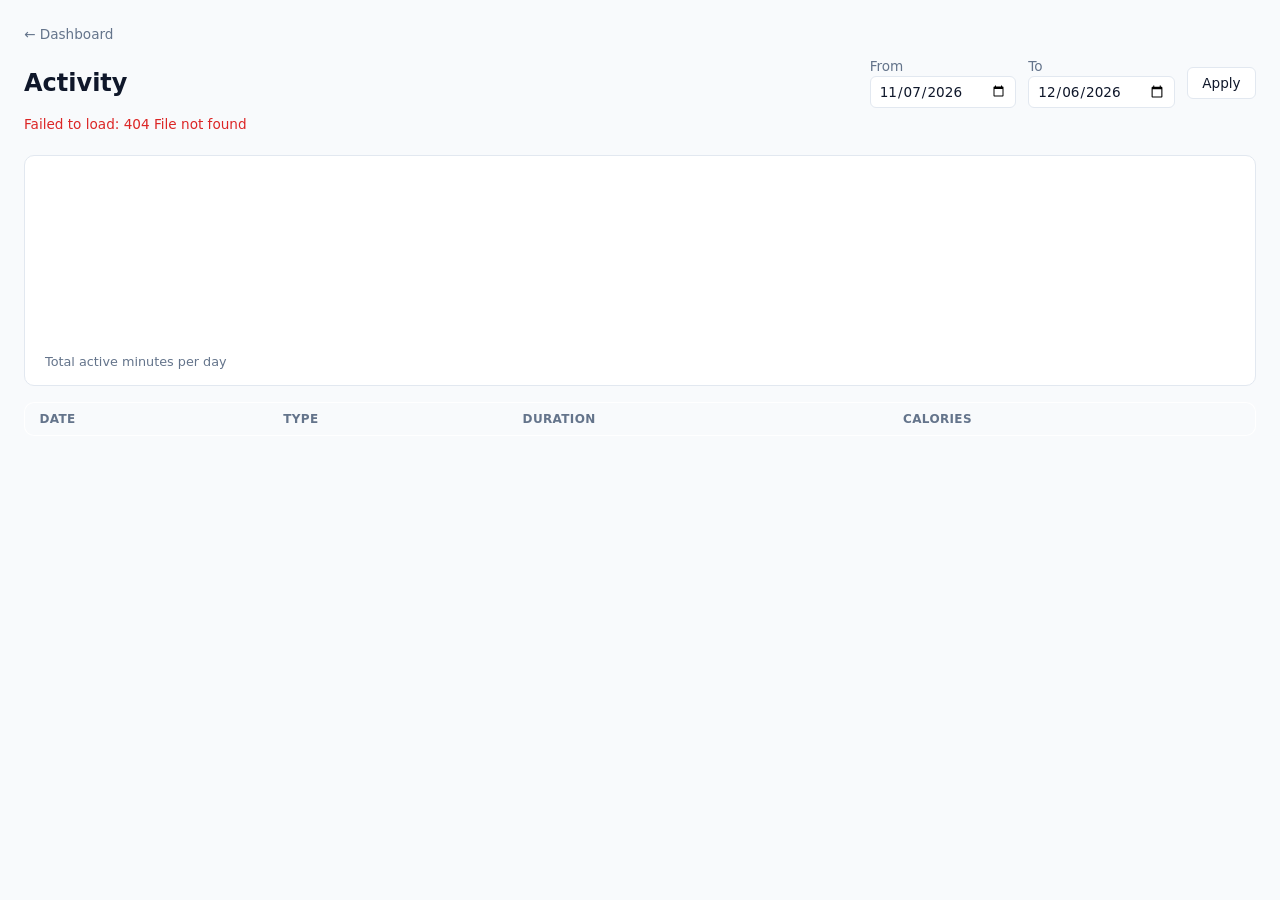
==== frontend/pages/activity.html @ 2f4c7b47 "Add per-metric detail pages Adds frontend/pages/{steps,heart-rate,sleep,activity}.html, each backed " ====
<!doctype html>
<html lang="en">
<head>
  <meta charset="UTF-8" />
  <meta name="viewport" content="width=device-width, initial-scale=1" />
  <title>Activity — Personal Health</title>
  <link rel="stylesheet" href="../css/styles.css" />
</head>
<body>
  <a class="back-link" href="../index.html">&larr; Dashboard</a>

  <header class="app-header">
    <h1>Activity</h1>
    <form class="range-controls" id="range-form">
      <label>From <input type="date" id="range-from" /></label>
      <label>To <input type="date" id="range-to" /></label>
      <button type="submit">Apply</button>
    </form>
  </header>

  <p id="status" class="status" role="status"></p>

  <section class="card">
    <canvas id="chart" class="detail-chart"></canvas>
    <div class="card-sublabel">Total active minutes per day</div>
  </section>

  <div class="table-wrap">
    <table class="data-table">
      <thead>
        <tr><th>Date</th><th>Type</th><th>Duration</th><th>Calories</th></tr>
      </thead>
      <tbody id="table-body"></tbody>
    </table>
  </div>

  <script type="module" src="../js/pages/activity.js"></script>
</body>
</html>
---- frontend/css/styles.css ----
:root {
  --bg: #f8fafc;
  --surface: #ffffff;
  --border: #e2e8f0;
  --text: #0f172a;
  --text-muted: #64748b;
  --accent: #2563eb;
  --error: #dc2626;
  --radius: 10px;
}

* {
  box-sizing: border-box;
}

body {
  margin: 0;
  padding: 1.5rem;
  background: var(--bg);
  color: var(--text);
  font-family: system-ui, -apple-system, "Segoe UI", sans-serif;
}

h1 {
  font-size: 1.5rem;
  margin: 0;
}

.app-header {
  display: flex;
  flex-wrap: wrap;
  align-items: center;
  justify-content: space-between;
  gap: 1rem;
  margin-bottom: 0.5rem;
}

.range-controls {
  display: flex;
  flex-wrap: wrap;
  align-items: center;
  gap: 0.75rem;
  font-size: 0.85rem;
  color: var(--text-muted);
}

.range-controls label {
  display: flex;
  flex-direction: column;
  gap: 0.15rem;
}

.range-controls input[type="date"] {
  font: inherit;
  padding: 0.35rem 0.5rem;
  border: 1px solid var(--border);
  border-radius: 6px;
  color: var(--text);
}

.range-controls button {
  font: inherit;
  padding: 0.45rem 0.9rem;
  border: 1px solid var(--border);
  border-radius: 6px;
  background: var(--surface);
  color: var(--text);
  cursor: pointer;
}

.range-controls button:hover {
  border-color: var(--accent);
  color: var(--accent);
}

.range-controls button:disabled {
  opacity: 0.6;
  cursor: default;
}

#range-apply {
  background: var(--accent);
  border-color: var(--accent);
  color: #fff;
}

.status {
  min-height: 1.2rem;
  margin: 0 0 1.25rem;
  font-size: 0.85rem;
  color: var(--text-muted);
}

.status-error {
  color: var(--error);
}

.dashboard-grid {
  display: grid;
  grid-template-columns: repeat(auto-fit, minmax(240px, 1fr));
  gap: 1rem;
}

.card {
  background: var(--surface);
  border: 1px solid var(--border);
  border-radius: var(--radius);
  padding: 1rem 1.25rem;
}

.card h2 {
  margin: 0 0 0.75rem;
  font-size: 0.9rem;
  font-weight: 600;
  text-transform: uppercase;
  letter-spacing: 0.03em;
  color: var(--text-muted);
}

.card h2 a {
  color: inherit;
  text-decoration: none;
}

.card h2 a:hover {
  color: var(--accent);
  text-decoration: underline;
}

.card-metric {
  font-size: 1.9rem;
  font-weight: 600;
  line-height: 1.1;
}

.card-sublabel {
  margin-top: 0.15rem;
  font-size: 0.8rem;
  color: var(--text-muted);
}

canvas.sparkline {
  display: block;
  width: 100%;
  height: 56px;
  margin-top: 0.75rem;
}

canvas.stacked-bar {
  display: block;
  width: 100%;
  height: 14px;
  margin-top: 0.75rem;
  border-radius: 4px;
  overflow: hidden;
}

.stage-legend {
  display: flex;
  flex-wrap: wrap;
  gap: 0.6rem;
  margin-top: 0.6rem;
  font-size: 0.75rem;
  color: var(--text-muted);
}

.stage-legend-item {
  display: inline-flex;
  align-items: center;
  gap: 0.3rem;
}

.stage-legend-item i {
  width: 8px;
  height: 8px;
  border-radius: 2px;
  display: inline-block;
}

.activity-list {
  list-style: none;
  margin: 0;
  padding: 0;
  display: flex;
  flex-direction: column;
  gap: 0.6rem;
}

.activity-list li {
  display: flex;
  flex-direction: column;
  gap: 0.1rem;
  padding-bottom: 0.5rem;
  border-bottom: 1px solid var(--border);
}

.activity-list li:last-child {
  border-bottom: none;
  padding-bottom: 0;
}

.activity-type {
  font-weight: 600;
  font-size: 0.95rem;
}

.activity-meta {
  font-size: 0.8rem;
  color: var(--text-muted);
}

.back-link {
  display: inline-block;
  margin-bottom: 1rem;
  font-size: 0.85rem;
  color: var(--text-muted);
  text-decoration: none;
}

.back-link:hover {
  color: var(--accent);
  text-decoration: underline;
}

canvas.detail-chart {
  display: block;
  width: 100%;
  height: 180px;
}

.table-wrap {
  margin-top: 1rem;
  overflow-x: auto;
}

.data-table {
  width: 100%;
  min-width: 420px;
  border-collapse: collapse;
  background: var(--surface);
  border: 1px solid var(--border);
  border-radius: var(--radius);
  overflow: hidden;
  font-size: 0.9rem;
}

.data-table th,
.data-table td {
  text-align: left;
  padding: 0.55rem 0.9rem;
  border-bottom: 1px solid var(--border);
}

.data-table th {
  font-size: 0.75rem;
  text-transform: uppercase;
  letter-spacing: 0.03em;
  color: var(--text-muted);
  background: var(--bg);
}

.data-table tbody tr:last-child td {
  border-bottom: none;
}

@media (max-width: 480px) {
  body {
    padding: 1rem;
  }

  .app-header {
    flex-direction: column;
    align-items: flex-start;
  }
}
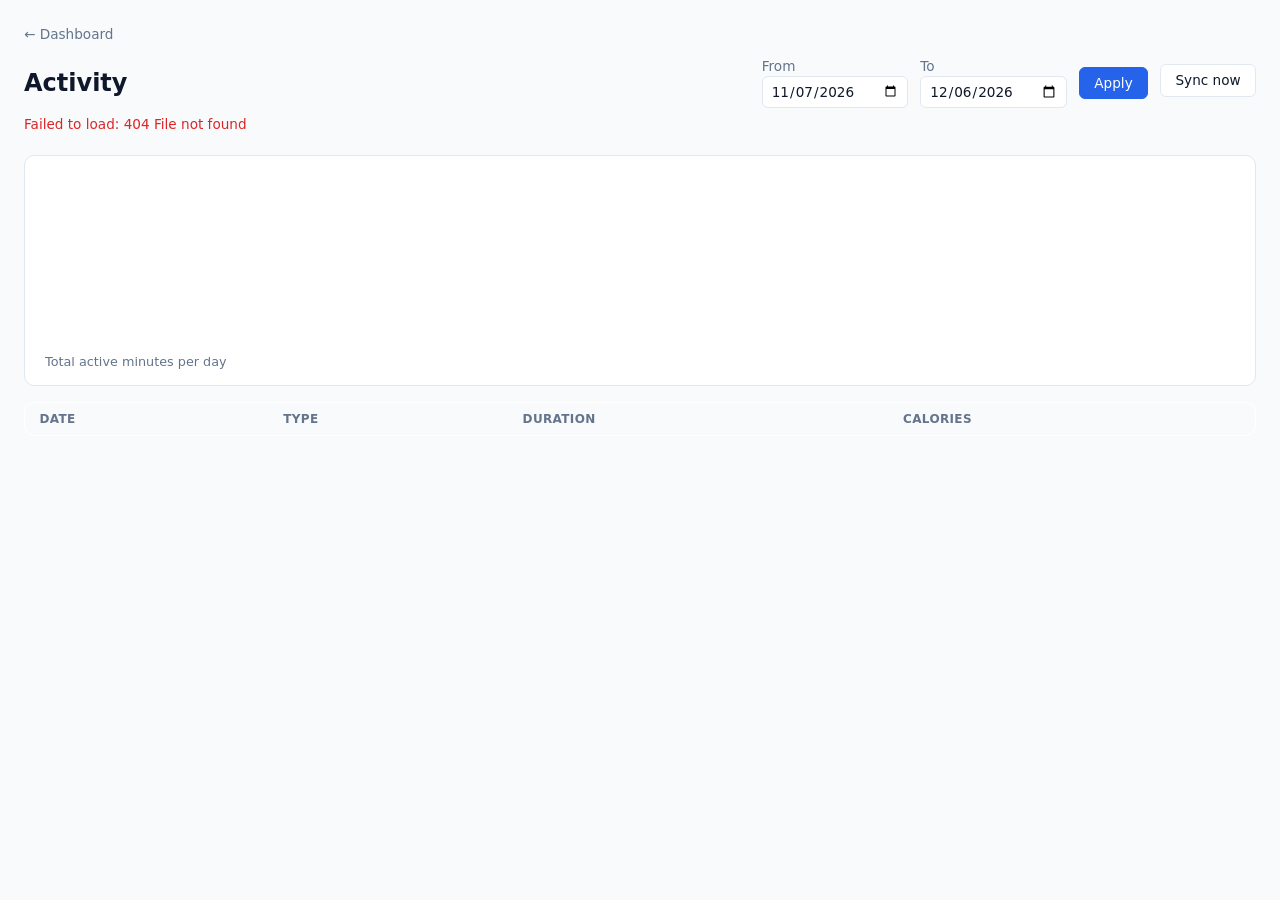
==== commit cb66a6f0: "Extract a shared page header component with date filtering and sync Every page hand-rolled the same " ====
--- a/frontend/pages/activity.html
+++ b/frontend/pages/activity.html
@@ -9,14 +9,7 @@
 <body>
   <a class="back-link" href="../index.html">&larr; Dashboard</a>
 
-  <header class="app-header">
-    <h1>Activity</h1>
-    <form class="range-controls" id="range-form">
-      <label>From <input type="date" id="range-from" /></label>
-      <label>To <input type="date" id="range-to" /></label>
-      <button type="submit">Apply</button>
-    </form>
-  </header>
+  <header class="app-header" id="page-header"></header>
 
   <p id="status" class="status" role="status"></p>
 
--- a/frontend/css/styles.css
+++ b/frontend/css/styles.css
@@ -84,6 +84,18 @@
   color: #fff;
 }
 
+.sync-control {
+  display: flex;
+  flex-direction: column;
+  align-items: center;
+  gap: 0.3rem;
+}
+
+.last-synced {
+  font-size: 0.75rem;
+  color: var(--text-muted);
+}
+
 .status {
   min-height: 1.2rem;
   margin: 0 0 1.25rem;
@@ -142,7 +154,7 @@
 canvas.sparkline {
   display: block;
   width: 100%;
-  height: 56px;
+  height: 80px;
   margin-top: 0.75rem;
 }
 
@@ -188,8 +200,10 @@
 
 .activity-list li {
   display: flex;
-  flex-direction: column;
-  gap: 0.1rem;
+  flex-direction: row;
+  align-items: flex-start;
+  justify-content: space-between;
+  gap: 0.75rem;
   padding-bottom: 0.5rem;
   border-bottom: 1px solid var(--border);
 }
@@ -199,6 +213,12 @@
   padding-bottom: 0;
 }
 
+.activity-info {
+  display: flex;
+  flex-direction: column;
+  gap: 0.1rem;
+}
+
 .activity-type {
   font-weight: 600;
   font-size: 0.95rem;
@@ -207,6 +227,44 @@
 .activity-meta {
   font-size: 0.8rem;
   color: var(--text-muted);
+}
+
+.activity-date {
+  font-size: 0.8rem;
+  color: var(--text-muted);
+  white-space: nowrap;
+  text-align: right;
+}
+
+.unit-toggle {
+  display: inline-flex;
+  border: 1px solid var(--border);
+  border-radius: 6px;
+  overflow: hidden;
+  margin-bottom: 0.6rem;
+}
+
+.unit-toggle button {
+  font: inherit;
+  font-size: 0.75rem;
+  padding: 0.25rem 0.6rem;
+  border: none;
+  background: var(--surface);
+  color: var(--text-muted);
+  cursor: pointer;
+}
+
+.unit-toggle button + button {
+  border-left: 1px solid var(--border);
+}
+
+.unit-toggle button.active {
+  background: var(--accent);
+  color: #fff;
+}
+
+.unit-toggle button:hover:not(.active) {
+  color: var(--text);
 }
 
 .back-link {
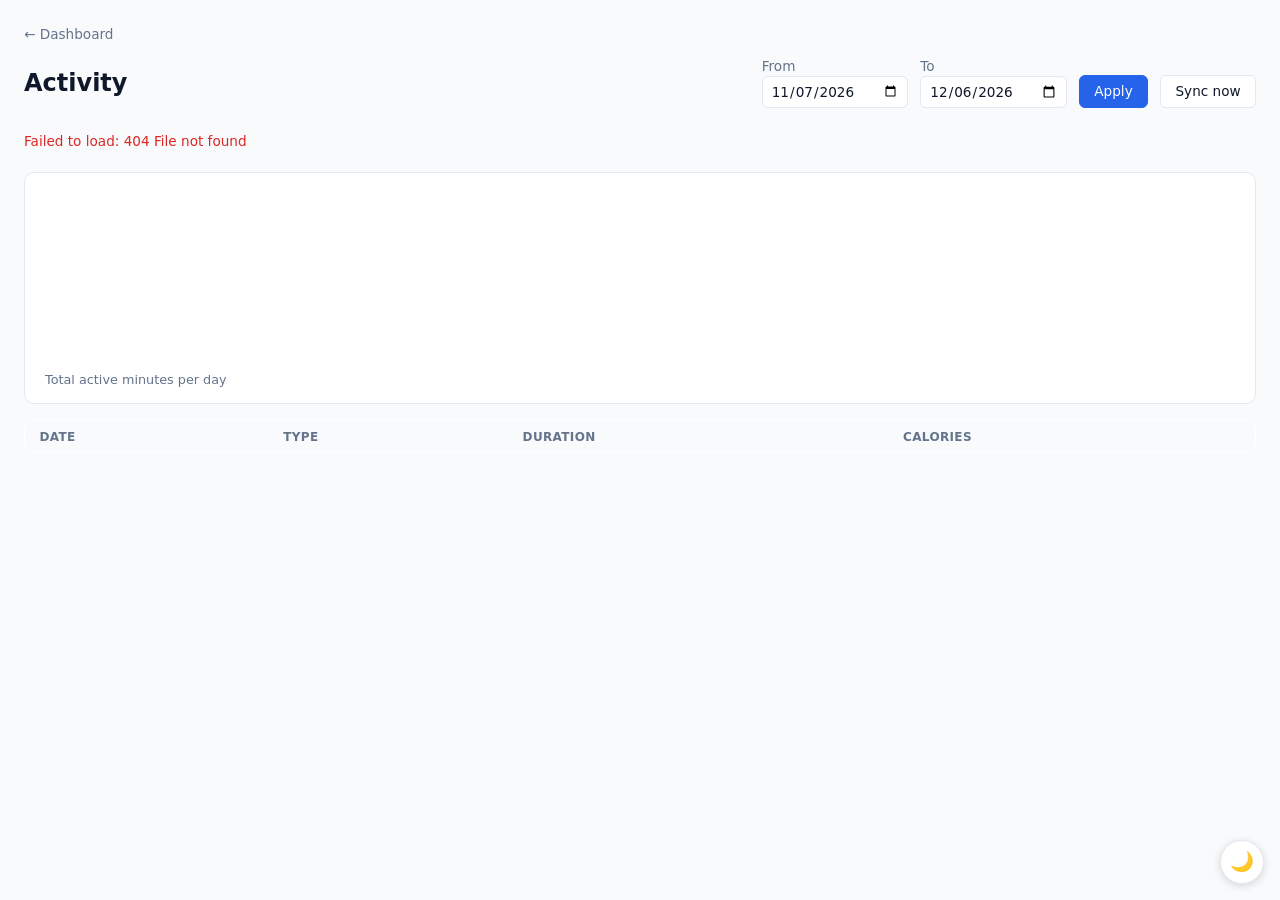
==== commit 1143f8b1: "Add dark mode with a bottom-corner toggle Adds data-theme dark CSS variables, a floating toggle butt" ====
--- a/frontend/pages/activity.html
+++ b/frontend/pages/activity.html
@@ -5,6 +5,12 @@
   <meta name="viewport" content="width=device-width, initial-scale=1" />
   <title>Activity — Personal Health</title>
   <link rel="stylesheet" href="../css/styles.css" />
+  <script>
+    (function () {
+      var theme = localStorage.getItem("theme") || (window.matchMedia("(prefers-color-scheme: dark)").matches ? "dark" : "light");
+      document.documentElement.setAttribute("data-theme", theme);
+    })();
+  </script>
 </head>
 <body>
   <a class="back-link" href="../index.html">&larr; Dashboard</a>
--- a/frontend/css/styles.css
+++ b/frontend/css/styles.css
@@ -9,6 +9,16 @@
   --radius: 10px;
 }
 
+:root[data-theme="dark"] {
+  --bg: #0f172a;
+  --surface: #1e293b;
+  --border: #334155;
+  --text: #e2e8f0;
+  --text-muted: #94a3b8;
+  --accent: #3b82f6;
+  --error: #f87171;
+}
+
 * {
   box-sizing: border-box;
 }
@@ -19,6 +29,31 @@
   background: var(--bg);
   color: var(--text);
   font-family: system-ui, -apple-system, "Segoe UI", sans-serif;
+  transition: background-color 0.15s ease, color 0.15s ease;
+}
+
+.theme-toggle {
+  position: fixed;
+  right: 1rem;
+  bottom: 1rem;
+  width: 44px;
+  height: 44px;
+  display: flex;
+  align-items: center;
+  justify-content: center;
+  border: 1px solid var(--border);
+  border-radius: 50%;
+  background: var(--surface);
+  color: var(--text);
+  font-size: 1.2rem;
+  line-height: 1;
+  cursor: pointer;
+  box-shadow: 0 2px 8px rgba(0, 0, 0, 0.15);
+  z-index: 100;
+}
+
+.theme-toggle:hover {
+  border-color: var(--accent);
 }
 
 h1 {
@@ -33,12 +68,13 @@
   justify-content: space-between;
   gap: 1rem;
   margin-bottom: 0.5rem;
+  padding-bottom: 1.1rem;
 }
 
 .range-controls {
   display: flex;
   flex-wrap: wrap;
-  align-items: center;
+  align-items: flex-end;
   gap: 0.75rem;
   font-size: 0.85rem;
   color: var(--text-muted);
@@ -84,14 +120,16 @@
   color: #fff;
 }
 
-.sync-control {
-  display: flex;
-  flex-direction: column;
-  align-items: center;
-  gap: 0.3rem;
+.sync-wrap {
+  position: relative;
 }
 
 .last-synced {
+  position: absolute;
+  top: 100%;
+  right: 0;
+  margin-top: 0.25rem;
+  white-space: nowrap;
   font-size: 0.75rem;
   color: var(--text-muted);
 }
@@ -107,12 +145,37 @@
   color: var(--error);
 }
 
+.dashboard-layout {
+  display: flex;
+  align-items: flex-start;
+  gap: 1rem;
+}
+
 .dashboard-grid {
+  flex: 1;
   display: grid;
   grid-template-columns: repeat(auto-fit, minmax(240px, 1fr));
   gap: 1rem;
 }
 
+.activity-panel {
+  flex: 0 0 280px;
+  position: sticky;
+  top: 1rem;
+}
+
+@media (max-width: 700px) {
+  .dashboard-layout {
+    flex-direction: column;
+  }
+
+  .activity-panel {
+    flex-basis: auto;
+    width: 100%;
+    position: static;
+  }
+}
+
 .card {
   background: var(--surface);
   border: 1px solid var(--border);
@@ -121,12 +184,21 @@
 }
 
 .card h2 {
+  display: flex;
+  align-items: center;
+  gap: 0.45rem;
   margin: 0 0 0.75rem;
   font-size: 0.9rem;
   font-weight: 600;
   text-transform: uppercase;
   letter-spacing: 0.03em;
   color: var(--text-muted);
+}
+
+.card-icon {
+  width: 16px;
+  height: 16px;
+  flex-shrink: 0;
 }
 
 .card h2 a {
@@ -196,6 +268,9 @@
   display: flex;
   flex-direction: column;
   gap: 0.6rem;
+  max-height: 260px;
+  overflow-y: auto;
+  scrollbar-gutter: stable;
 }
 
 .activity-list li {
@@ -220,8 +295,18 @@
 }
 
 .activity-type {
+  display: flex;
+  align-items: center;
+  gap: 0.35rem;
   font-weight: 600;
   font-size: 0.95rem;
+}
+
+.activity-icon {
+  width: 15px;
+  height: 15px;
+  flex-shrink: 0;
+  color: #f59e0b;
 }
 
 .activity-meta {
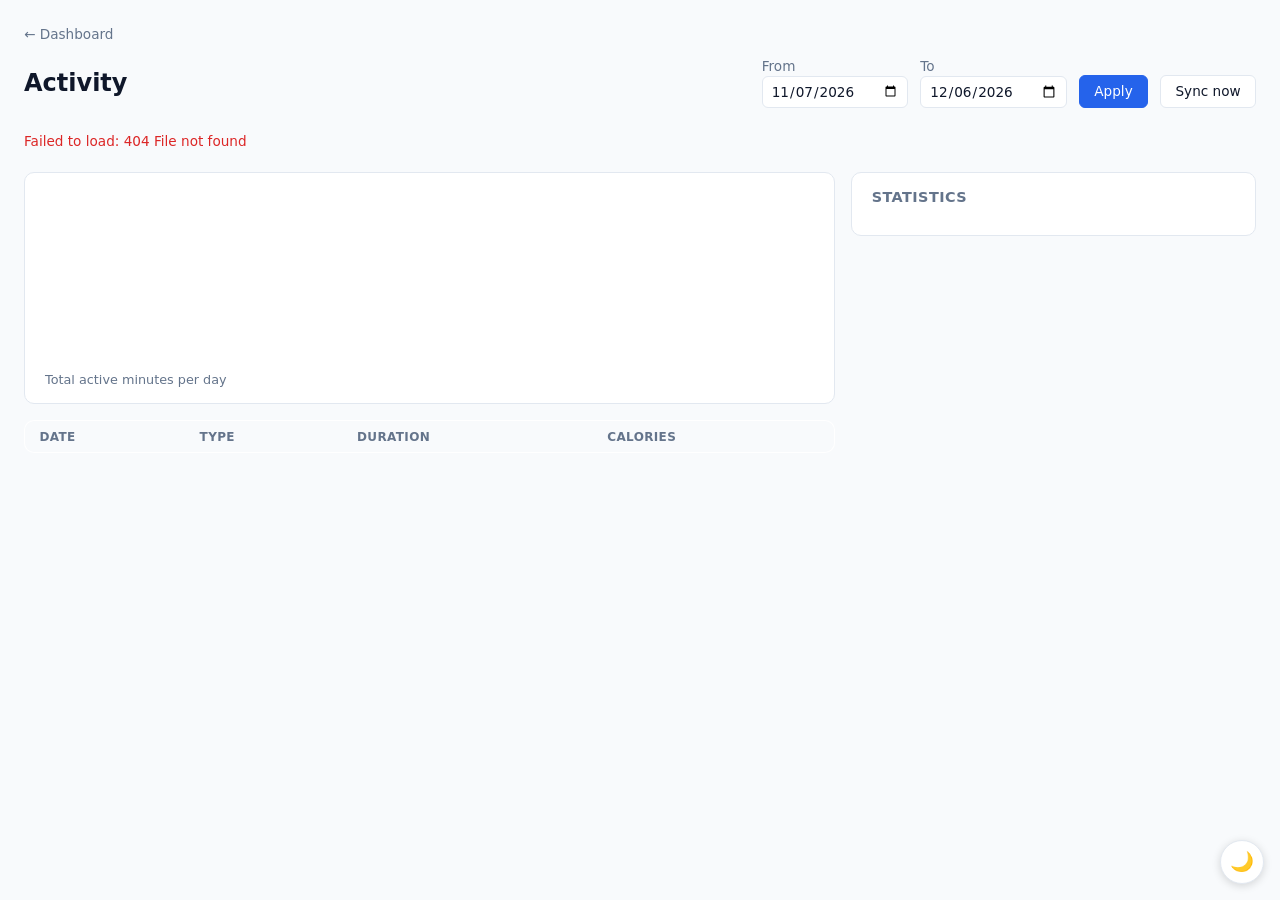
==== commit e38e17c4: "Add a stats sidebar to each metric detail page (#39) Constrain the chart/table to a 2/3-width main c" ====
--- a/frontend/pages/activity.html
+++ b/frontend/pages/activity.html
@@ -19,18 +19,29 @@
 
   <p id="status" class="status" role="status"></p>
 
-  <section class="card">
-    <canvas id="chart" class="detail-chart"></canvas>
-    <div class="card-sublabel">Total active minutes per day</div>
-  </section>
+  <div class="detail-layout">
+    <div class="detail-main">
+      <section class="card">
+        <canvas id="chart" class="detail-chart"></canvas>
+        <div class="card-sublabel">Total active minutes per day</div>
+      </section>
 
-  <div class="table-wrap">
-    <table class="data-table">
-      <thead>
-        <tr><th>Date</th><th>Type</th><th>Duration</th><th>Calories</th></tr>
-      </thead>
-      <tbody id="table-body"></tbody>
-    </table>
+      <div class="table-wrap">
+        <table class="data-table">
+          <thead>
+            <tr><th>Date</th><th>Type</th><th>Duration</th><th>Calories</th></tr>
+          </thead>
+          <tbody id="table-body"></tbody>
+        </table>
+      </div>
+    </div>
+
+    <aside class="stats-panel">
+      <section class="card">
+        <h2>Statistics</h2>
+        <div id="stats"></div>
+      </section>
+    </aside>
   </div>
 
   <script type="module" src="../js/pages/activity.js"></script>
--- a/frontend/css/styles.css
+++ b/frontend/css/styles.css
@@ -7,6 +7,7 @@
   --accent: #2563eb;
   --error: #dc2626;
   --radius: 10px;
+  color-scheme: light;
 }
 
 :root[data-theme="dark"] {
@@ -17,6 +18,7 @@
   --text-muted: #94a3b8;
   --accent: #3b82f6;
   --error: #f87171;
+  color-scheme: dark;
 }
 
 * {
@@ -145,9 +147,15 @@
   color: var(--error);
 }
 
+.status-busy {
+  font-size: 1.05rem;
+  font-weight: 700;
+  color: var(--accent);
+}
+
 .dashboard-layout {
   display: flex;
-  align-items: flex-start;
+  align-items: stretch;
   gap: 1rem;
 }
 
@@ -155,6 +163,7 @@
   flex: 1;
   display: grid;
   grid-template-columns: repeat(auto-fit, minmax(240px, 1fr));
+  align-content: start;
   gap: 1rem;
 }
 
@@ -164,6 +173,19 @@
   top: 1rem;
 }
 
+.activity-panel .card {
+  height: 100%;
+  display: flex;
+  flex-direction: column;
+}
+
+.activity-panel .card > div {
+  flex: 1;
+  min-height: 0;
+  display: flex;
+  flex-direction: column;
+}
+
 @media (max-width: 700px) {
   .dashboard-layout {
     flex-direction: column;
@@ -173,6 +195,14 @@
     flex-basis: auto;
     width: 100%;
     position: static;
+  }
+
+  .activity-panel .card {
+    height: auto;
+  }
+
+  .activity-list {
+    max-height: 320px;
   }
 }
 
@@ -268,7 +298,8 @@
   display: flex;
   flex-direction: column;
   gap: 0.6rem;
-  max-height: 260px;
+  flex: 1;
+  min-height: 0;
   overflow-y: auto;
   scrollbar-gutter: stable;
 }
@@ -369,6 +400,64 @@
   display: block;
   width: 100%;
   height: 180px;
+}
+
+.detail-layout {
+  display: flex;
+  align-items: flex-start;
+  gap: 1rem;
+}
+
+.detail-main {
+  flex: 2 1 0;
+  min-width: 0;
+}
+
+.stats-panel {
+  flex: 1 1 0;
+  min-width: 0;
+  position: sticky;
+  top: 1rem;
+}
+
+.stats-panel .card h2 {
+  margin-bottom: 0.85rem;
+}
+
+.stats-list {
+  margin: 0;
+  display: grid;
+  grid-template-columns: 1fr auto;
+  row-gap: 0.6rem;
+  column-gap: 0.75rem;
+  font-size: 0.9rem;
+}
+
+.stats-list dt {
+  color: var(--text-muted);
+}
+
+.stats-list dd {
+  margin: 0;
+  font-weight: 600;
+  text-align: right;
+}
+
+.stats-empty {
+  margin: 0;
+  font-size: 0.85rem;
+  color: var(--text-muted);
+}
+
+@media (max-width: 700px) {
+  .detail-layout {
+    flex-direction: column;
+  }
+
+  .stats-panel {
+    width: 100%;
+    position: static;
+  }
 }
 
 .table-wrap {
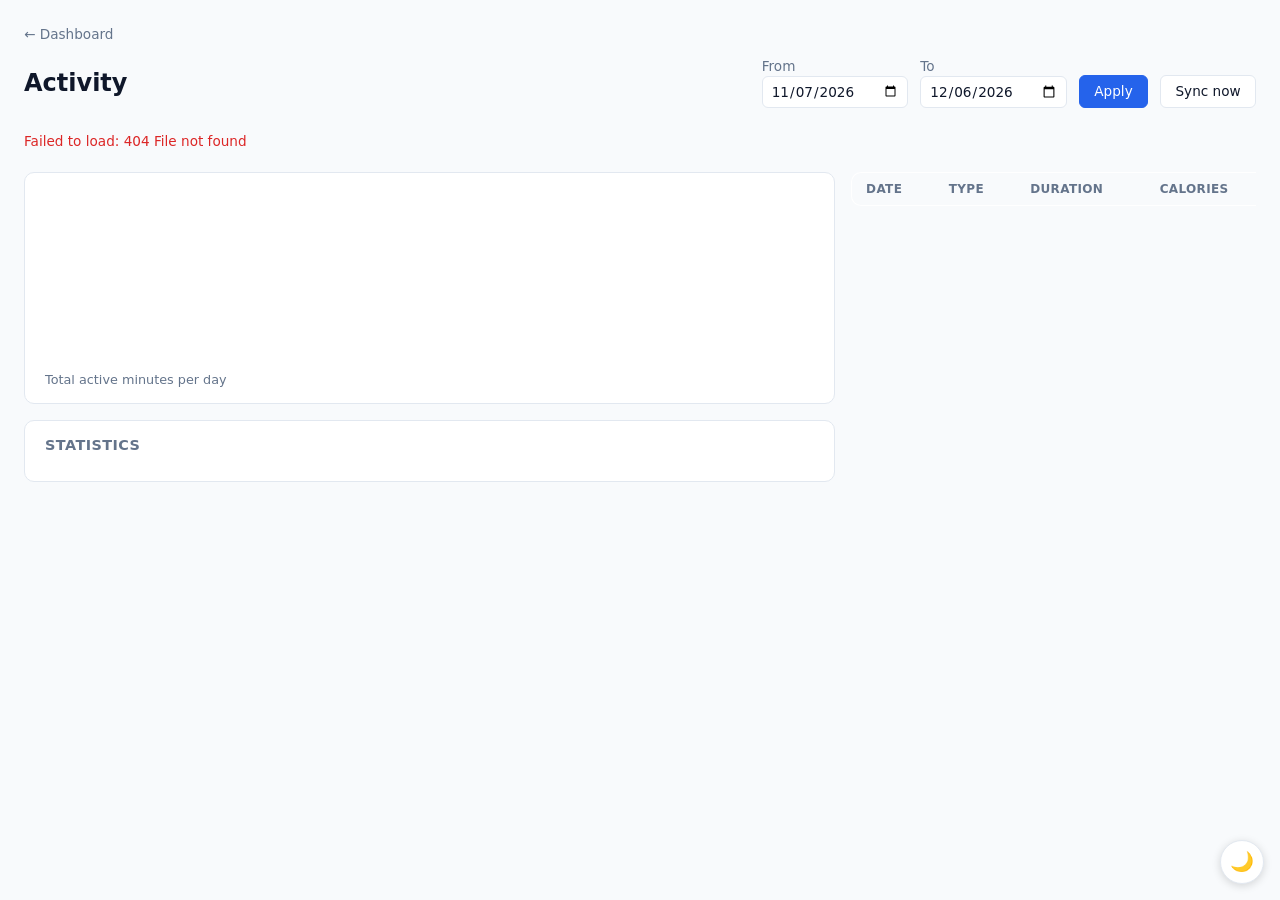
==== commit e5a226e7: "Swap the statistics and dated-entries divs on every metric detail page The "Statistics" card now sit" ====
--- a/frontend/pages/activity.html
+++ b/frontend/pages/activity.html
@@ -26,6 +26,13 @@
         <div class="card-sublabel">Total active minutes per day</div>
       </section>
 
+      <section class="card">
+        <h2>Statistics</h2>
+        <div id="stats"></div>
+      </section>
+    </div>
+
+    <aside class="detail-side">
       <div class="table-wrap">
         <table class="data-table">
           <thead>
@@ -34,13 +41,6 @@
           <tbody id="table-body"></tbody>
         </table>
       </div>
-    </div>
-
-    <aside class="stats-panel">
-      <section class="card">
-        <h2>Statistics</h2>
-        <div id="stats"></div>
-      </section>
     </aside>
   </div>
 
--- a/frontend/css/styles.css
+++ b/frontend/css/styles.css
@@ -162,6 +162,8 @@
 .dashboard-grid {
   flex: 1;
   display: grid;
+  /* Overridden inline by js/balanced-grid.js once it runs, to keep rows
+     balanced (issue #32) - this is just the no-JS/first-paint fallback. */
   grid-template-columns: repeat(auto-fit, minmax(240px, 1fr));
   align-content: start;
   gap: 1rem;
@@ -411,17 +413,16 @@
 .detail-main {
   flex: 2 1 0;
   min-width: 0;
-}
-
-.stats-panel {
+  display: flex;
+  flex-direction: column;
+  gap: 1rem;
+}
+
+.detail-side {
   flex: 1 1 0;
   min-width: 0;
   position: sticky;
   top: 1rem;
-}
-
-.stats-panel .card h2 {
-  margin-bottom: 0.85rem;
 }
 
 .stats-list {
@@ -454,14 +455,13 @@
     flex-direction: column;
   }
 
-  .stats-panel {
+  .detail-side {
     width: 100%;
     position: static;
   }
 }
 
 .table-wrap {
-  margin-top: 1rem;
   overflow-x: auto;
 }
 
@@ -481,6 +481,7 @@
   text-align: left;
   padding: 0.55rem 0.9rem;
   border-bottom: 1px solid var(--border);
+  white-space: nowrap;
 }
 
 .data-table th {
